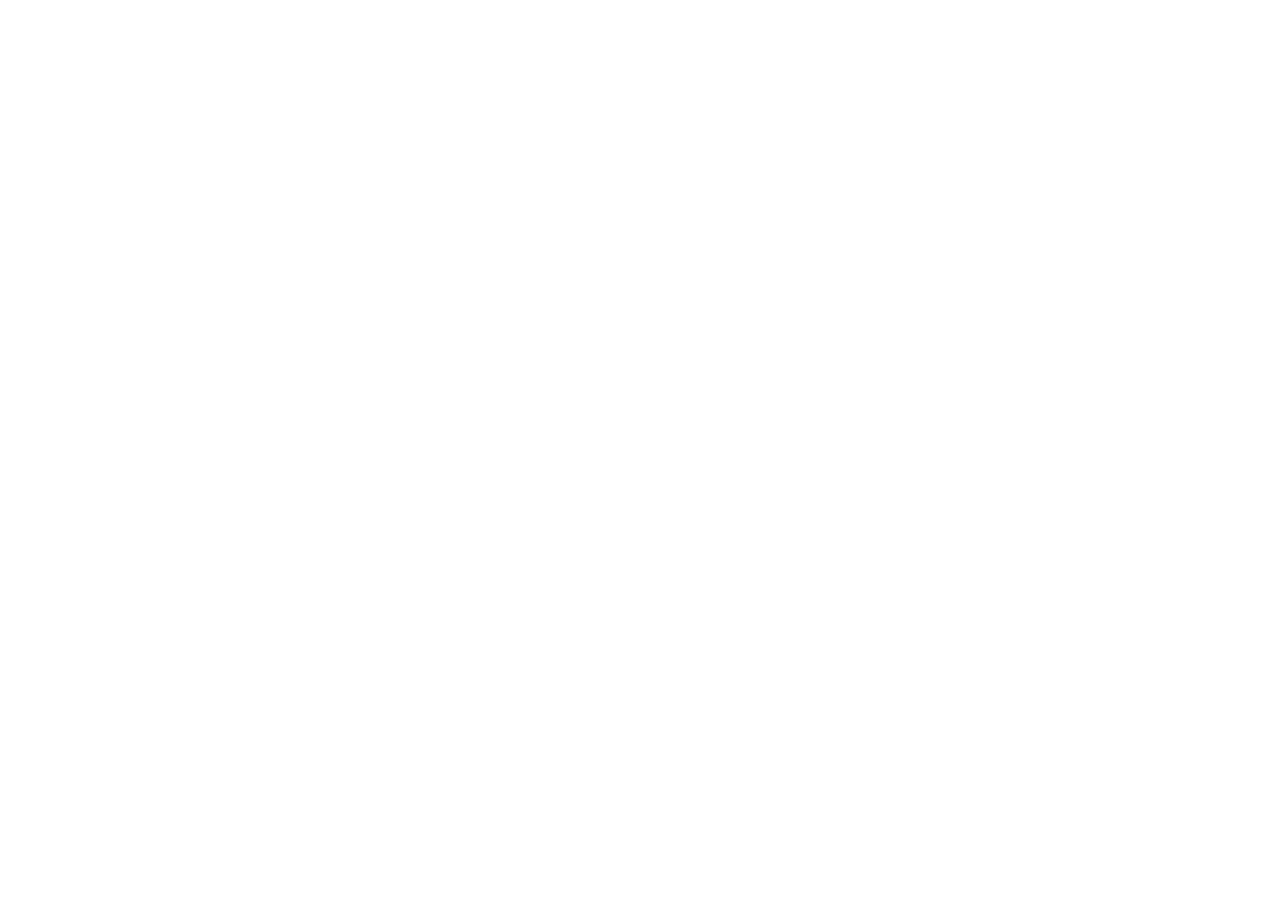
==== score.html @ 5b88317e "Added all files directory an initial html folders ALL CSS files" ====
<!DOCTYPE html>
<html lang="en">
<head>
    <meta charset="UTF-8">
    <meta http-equiv="X-UA-Compatible" content="IE=edge">
    <meta name="viewport" content="width=device-width, initial-scale=1.0">
    <title>Document</title>
</head>
<body>
    
</body>
</html>
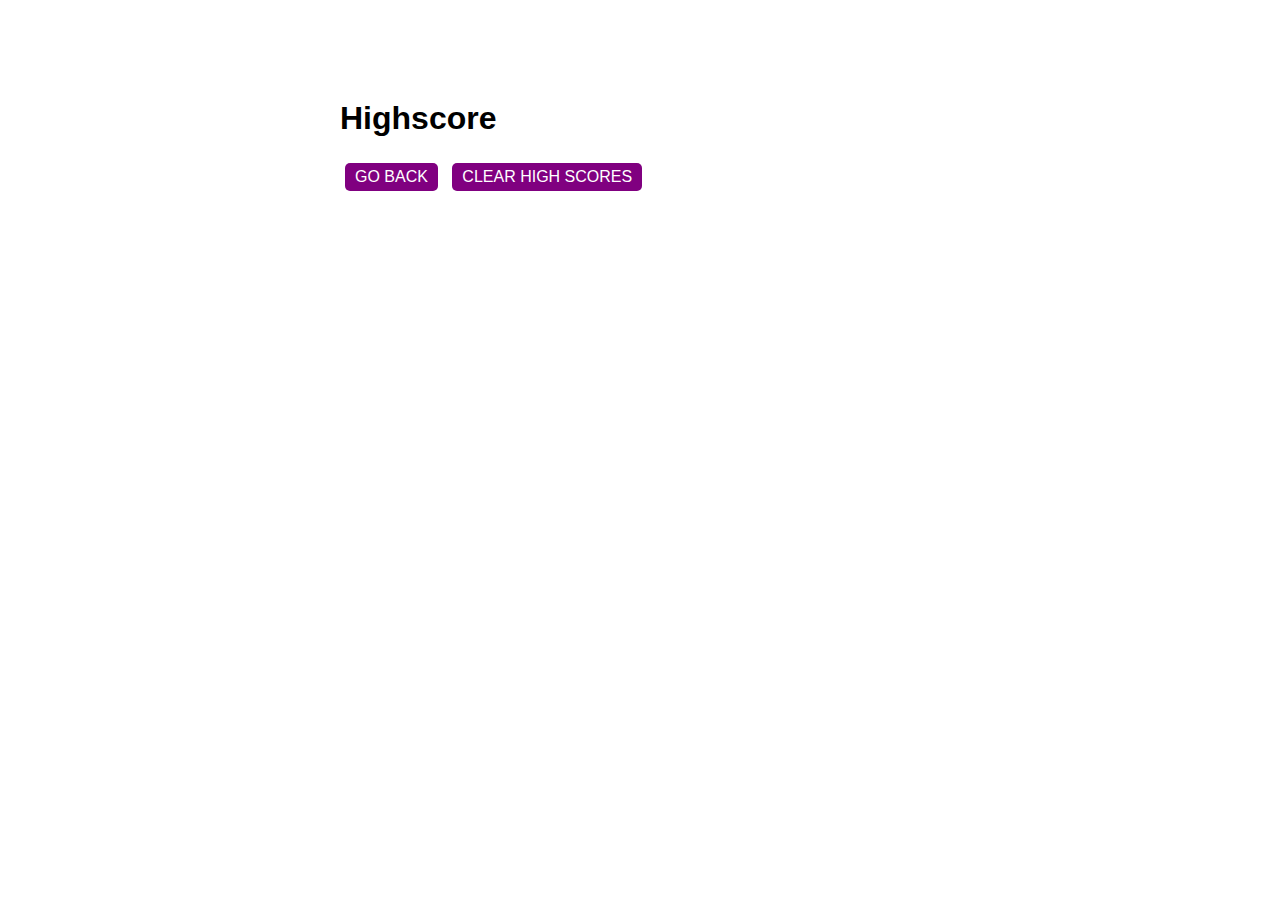
==== commit a5c16f43: "adding score page html and linked js file and shared CSS file" ====
--- a/score.html
+++ b/score.html
@@ -4,9 +4,25 @@
     <meta charset="UTF-8">
     <meta http-equiv="X-UA-Compatible" content="IE=edge">
     <meta name="viewport" content="width=device-width, initial-scale=1.0">
-    <title>Document</title>
+    <title>Highscores</title>
+    <link rel="stylesheet" href="./assets/css/style.css">
+
 </head>
 <body>
-    
+    <div class="header">
+        <h1>
+            Highscore
+        </h1>
+        <!--High scores ordered list-->
+        <ol id="highscores"></ol>
+        <!--Back button routing back to the index.html main page/landing page-->
+        <a href="index.html"><button>GO BACK</button></a>
+        <!--clear button-->
+        <button>CLEAR HIGH SCORES</button>
+
+    </div>
+    <!--Link to the js file at end of the documents-->
+    <script src = "./assets/js/scores.js">
+    </script>
 </body>
 </html>--- a/assets/css/style.css
+++ b/assets/css/style.css
@@ -0,0 +1,74 @@
+
+body {
+    font-family:Helvetica, Arial, sans-serif;
+  }
+  .header {
+    margin: 100px auto 0 auto;
+    max-width: 600px;
+  }
+  
+  .hide-on-load {
+    display: none;
+  }
+  
+  #start-button{
+    text-align: center;
+  }
+  
+  
+  .response {
+    font-style: bold;
+    font-size: 120%;
+    margin-top: 20px;
+    padding-top: 10px;
+    color: gray;
+    border-top: 2px solid rgb(201, 193, 193);
+  }
+
+  .scores {
+    position: absolute;
+    top: 20px;
+    left: 20px;
+  }
+  
+  .timer-count {
+    position: absolute;
+    top: 20px;
+    right: 20px;
+  }
+  
+  
+  button {
+    display: inline-block;
+    margin: 5px;
+    cursor: pointer;
+    font-size: 100%;
+    background-color: purple;
+    border-radius: 5px;
+    padding: 5px 10px;
+    color: white;
+    border: 0;
+    transition: background-color 0.1s;
+  }
+  /*Changing button color when mouse hovers over*/
+  button:hover {
+    background-color:#CBC3E3;
+  }
+  /* removes blue default blue color and Underline in a-tags*/
+  a {
+    color: black;
+    text-decoration: none;
+    transition: color 0.1s;
+  }
+  
+  a:hover {
+    color: #CBC3E3;
+  }
+
+  /*Test input for the initial filed ..this will need to be improved*/
+  /*TODO- THIS WILL NEED TO BE IMPROVED*/
+  
+  input[type="text"] {
+    font-size: 100%;
+  }
+  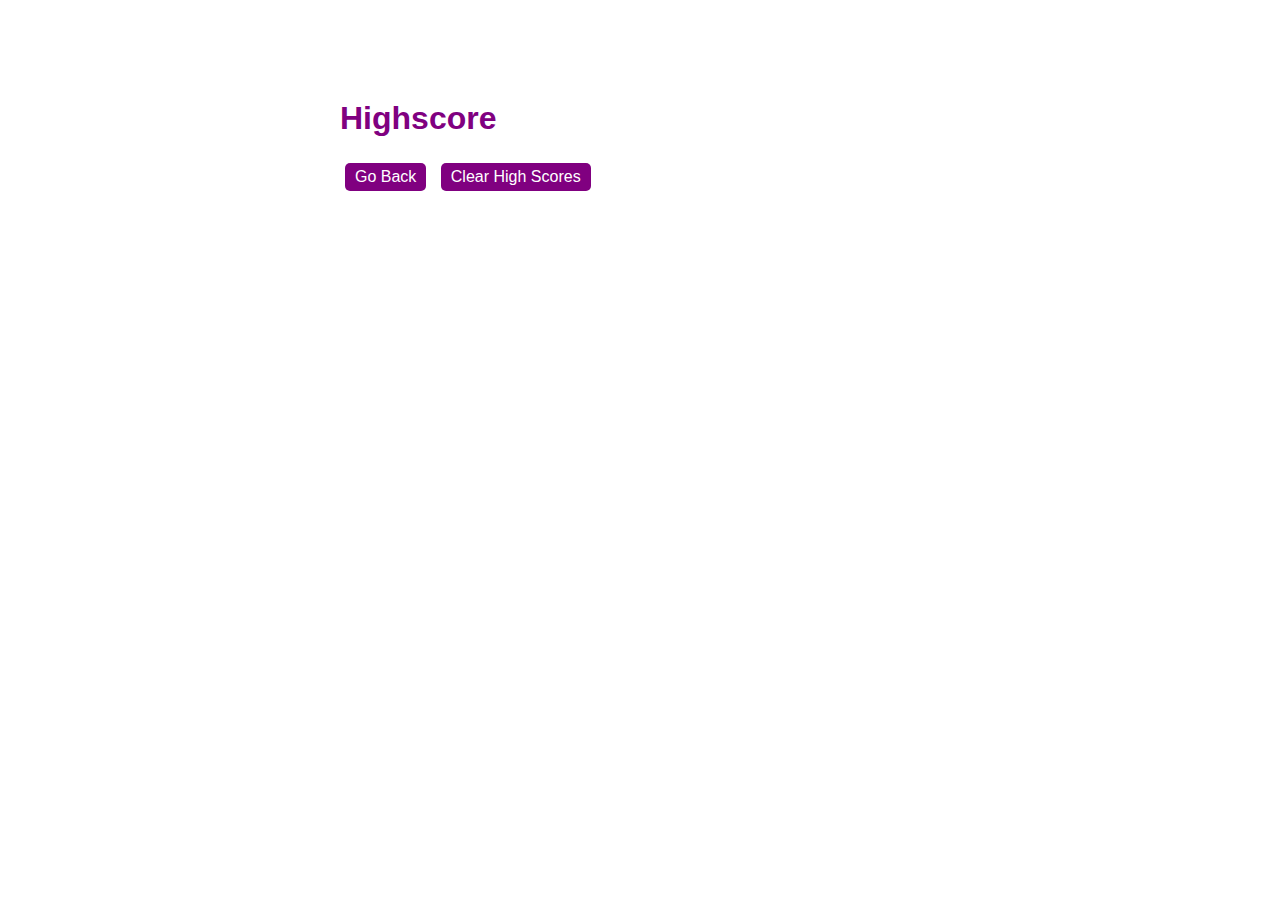
==== commit 0995f3d8: "fixed response bug and finalized final logic" ====
--- a/score.html
+++ b/score.html
@@ -16,9 +16,9 @@
         <!--High scores ordered list-->
         <ol id="highscores"></ol>
         <!--Back button routing back to the index.html main page/landing page-->
-        <a href="index.html"><button>GO BACK</button></a>
+        <a href="index.html"><button>Go Back</button></a>
         <!--clear button-->
-        <button>CLEAR HIGH SCORES</button>
+        <button id= "clear">Clear High Scores</button>
 
     </div>
     <!--Link to the js file at end of the documents-->
--- a/assets/css/style.css
+++ b/assets/css/style.css
@@ -5,6 +5,9 @@
   .header {
     margin: 100px auto 0 auto;
     max-width: 600px;
+  }
+  .header h1{
+      color:purple;
   }
   
   .hide-on-load {
@@ -67,7 +70,7 @@
 
   /*Test input for the initial filed ..this will need to be improved*/
   /*TODO- THIS WILL NEED TO BE IMPROVED*/
-  
+
   input[type="text"] {
     font-size: 100%;
   }
